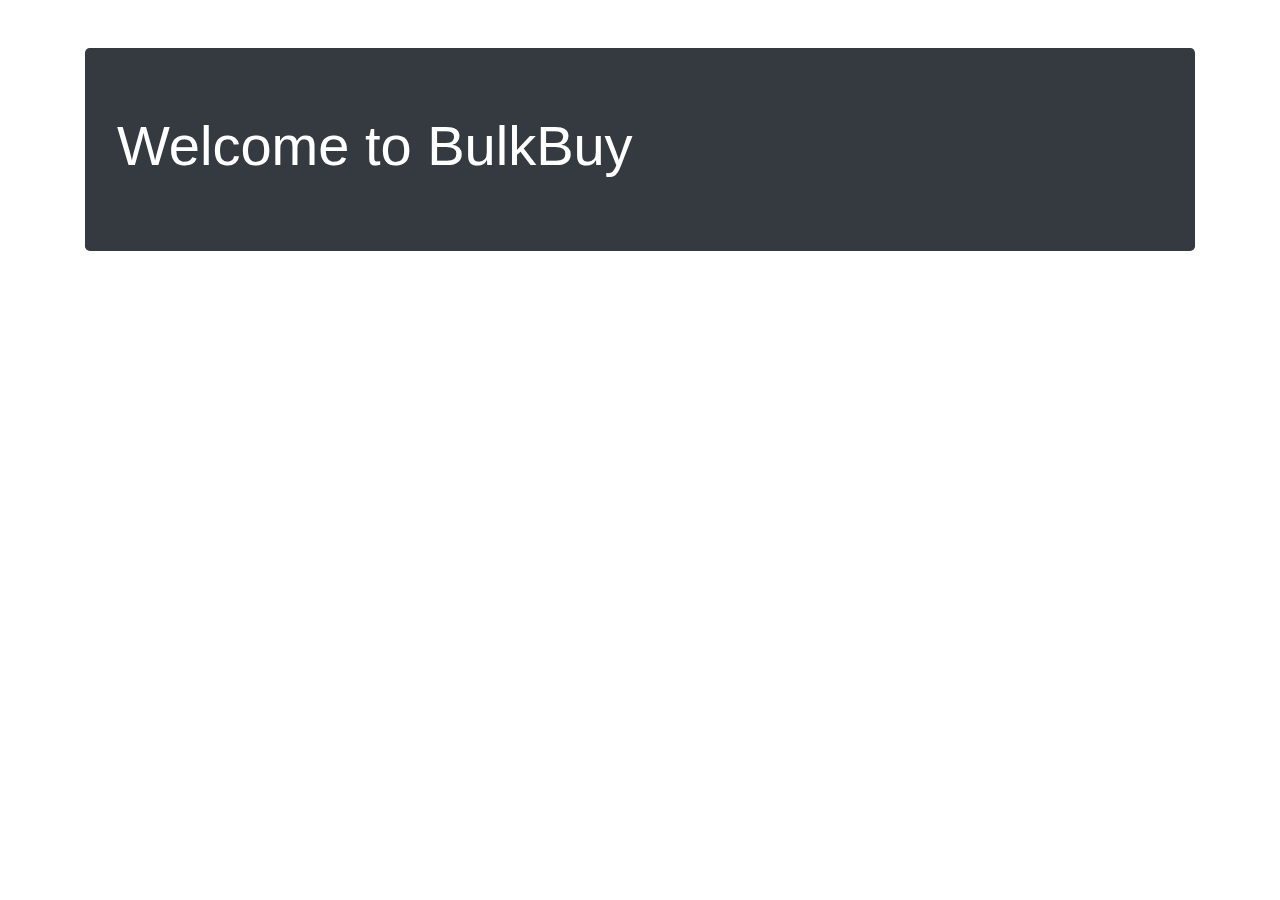
==== src/main/resources/templates/index.html @ 79c50763 "Revamped webpage and refactored multiple components into new fragments. Updated controller and added" ====
<!DOCTYPE html>
 <html lang="en" xmlns:th="http://www.thymeleaf.org" class="h-100">
<head>
    <meta charset="UTF-8">
    <title>BulkBuy</title>
    <link rel="stylesheet"
          href="https://stackpath.bootstrapcdn.com/bootstrap/4.5.0/css/bootstrap.min.css">
    <link rel="stylesheet" th:href="@{main.css}" />
</head>
<body class="d-flex flex-column h-100">

<div th:replace="~{fragments/navigation :: navigation}"></div>

<main role="main" class="flex-shrink-0">
    <div class="container mt-5">
        <div class="jumbotron bg-dark text-white">
            <h1 class="display-4">Welcome to BulkBuy</h1>
        </div>
    </div>
</main>

<div class="container">
    <!-- Stuff goes here eventually -->
</div>

<div class="container">
    <div th:replace="~{fragments/footer :: footer}"></div>
</div>

<script src="https://code.jquery.com/jquery-3.5.1.slim.min.js"
        integrity="sha256-4+XzXVhsDmqanXGHaHvgh1gMQKX40OUvDEBTu8JcmNs="
        crossorigin="anonymous">
</script>

<script
        src="https://stackpath.bootstrapcdn.com/bootstrap/4.5.0/js/bootstrap.bundle.min.js">
</script>
</body>
</html>
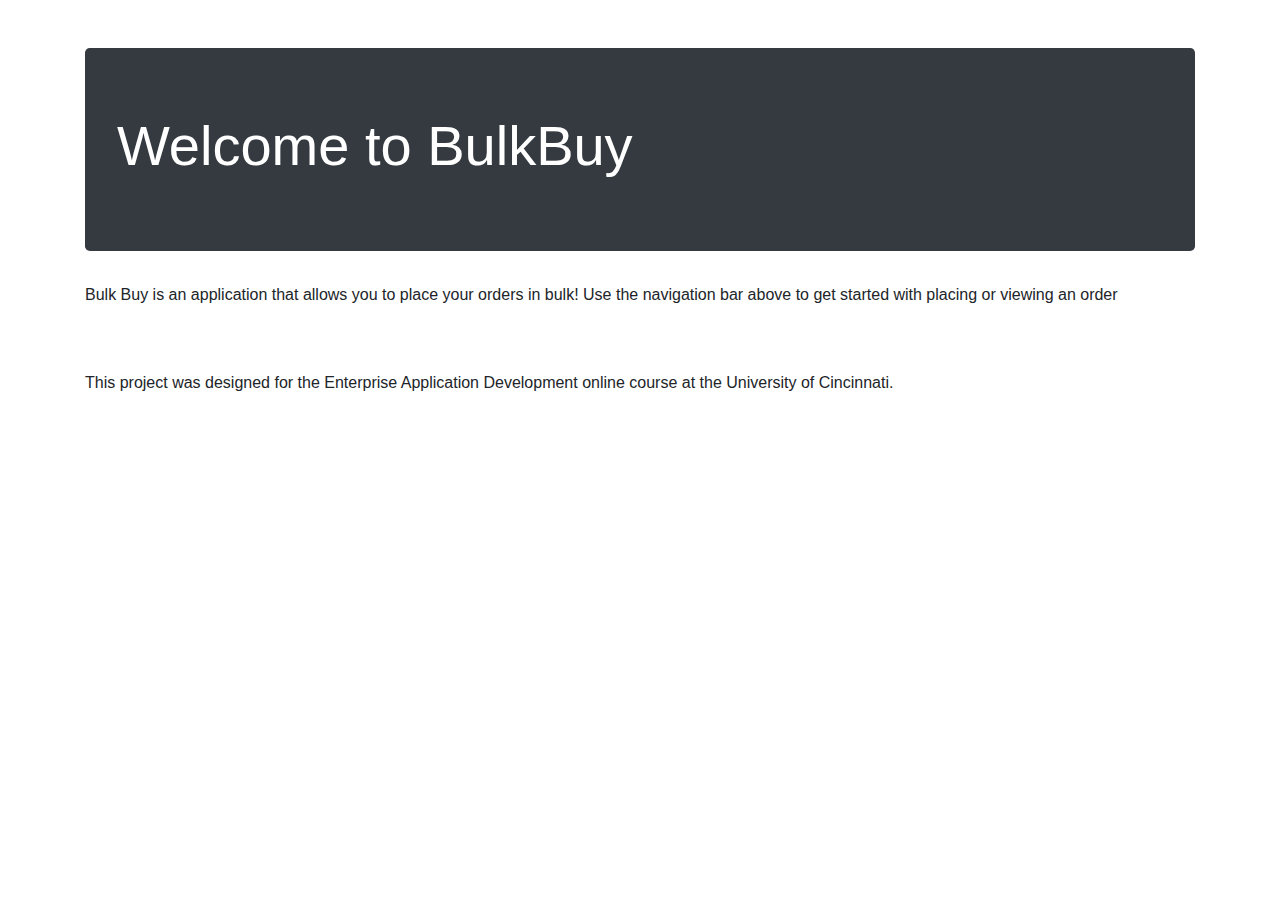
==== commit 2d0348f5: "Javadoc and other final code cleanup" ====
--- a/src/main/resources/templates/index.html
+++ b/src/main/resources/templates/index.html
@@ -15,6 +15,10 @@
     <div class="container mt-5">
         <div class="jumbotron bg-dark text-white">
             <h1 class="display-4">Welcome to BulkBuy</h1>
+        </div>
+        <div>
+            <p>Bulk Buy is an application that allows you to place your orders in bulk! Use the navigation bar above to get started with placing or viewing an order</p><br><br>
+            <p>This project was designed for the Enterprise Application Development online course at the University of Cincinnati.</p>
         </div>
     </div>
 </main>
